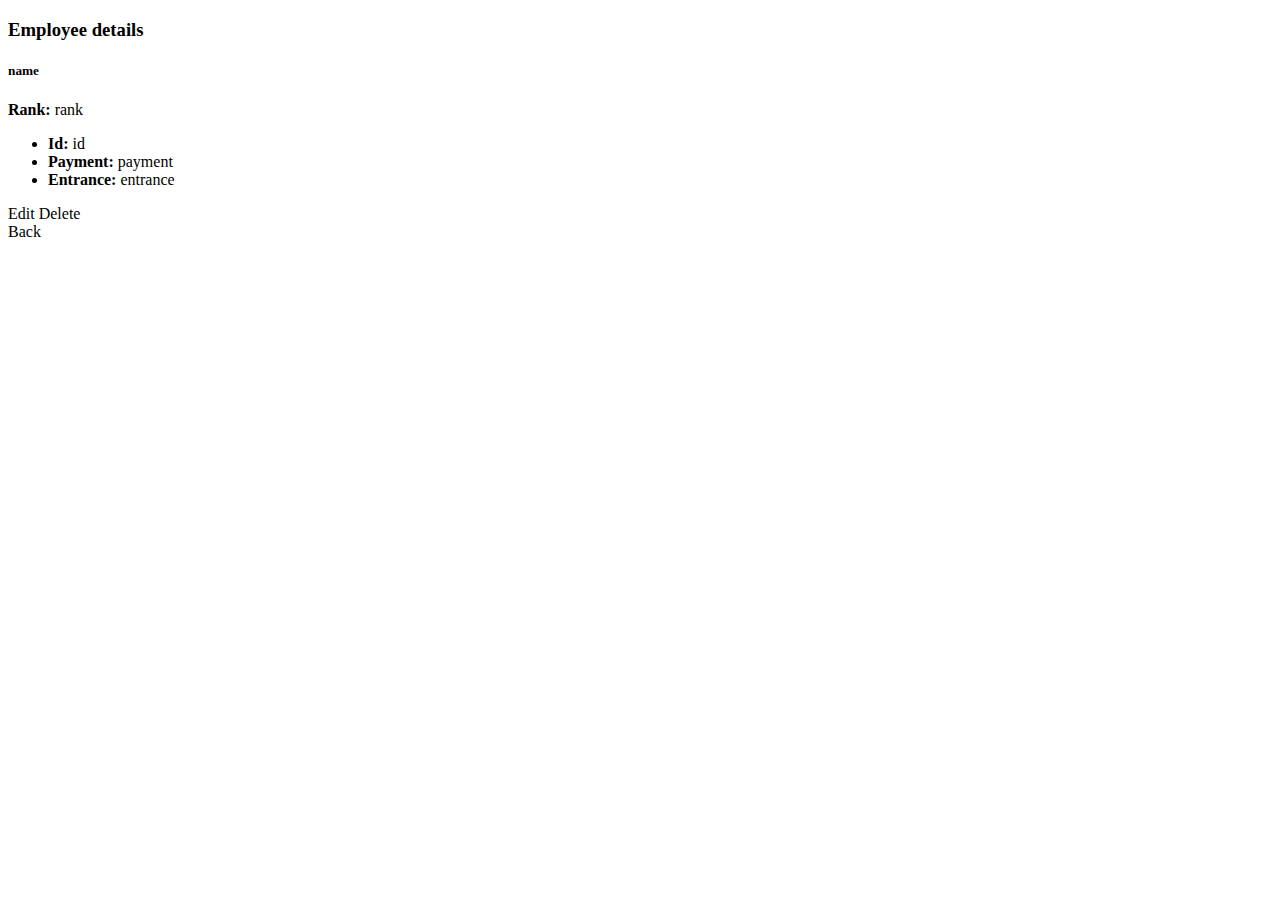
==== hr/src/main/resources/templates/details.html @ 6b15d57a "2. heti házi feladat" ====
<!DOCTYPE html>
<html xmlns:th="http://www.thymeleaf.org">
<head>
<meta charset="UTF-8">
<title>Employee details</title>
<link href="https://cdn.jsdelivr.net/npm/bootstrap@5.1.3/dist/css/bootstrap.min.css" rel="stylesheet" integrity="sha384-1BmE4kWBq78iYhFldvKuhfTAU6auU8tT94WrHftjDbrCEXSU1oBoqyl2QvZ6jIW3" crossorigin="anonymous">
</head>
<body>

<div class="container">
<h3>Employee details</h3>
<div class="card" style="width: 18rem;">
  <div class="card-body">
    <h5 class="card-title"><span th:text="${employee.name}">name</span></h5>
    <p class="card-subtitle"><strong>Rank: </strong><span th:text="${employee.rank}">rank</span></p>
  </div>
  <ul class="list-group list-group-flush">
    <li class="list-group-item"><strong>Id: </strong><span th:text="${employee.id}">id</span></li>
    <li class="list-group-item"><strong>Payment: </strong><span th:text="${employee.payment}">payment</span></li>
    <li class="list-group-item"><strong>Entrance: </strong><span th:text="${employee.entrance}">entrance</span></li>
  </ul>
  <div class="card-body">
    <a th:href="@{/modify/}+${employee.id}" class="card-link">Edit</a>
    <a th:href="@{/delete/}+${employee.id}" class="card-link">Delete</a>
  </div>
</div>
<a th:href="@{/list}" class="btn btn-primary" style="margin-top: 0.5rem">Back</a>
</div>


</body>
</html>
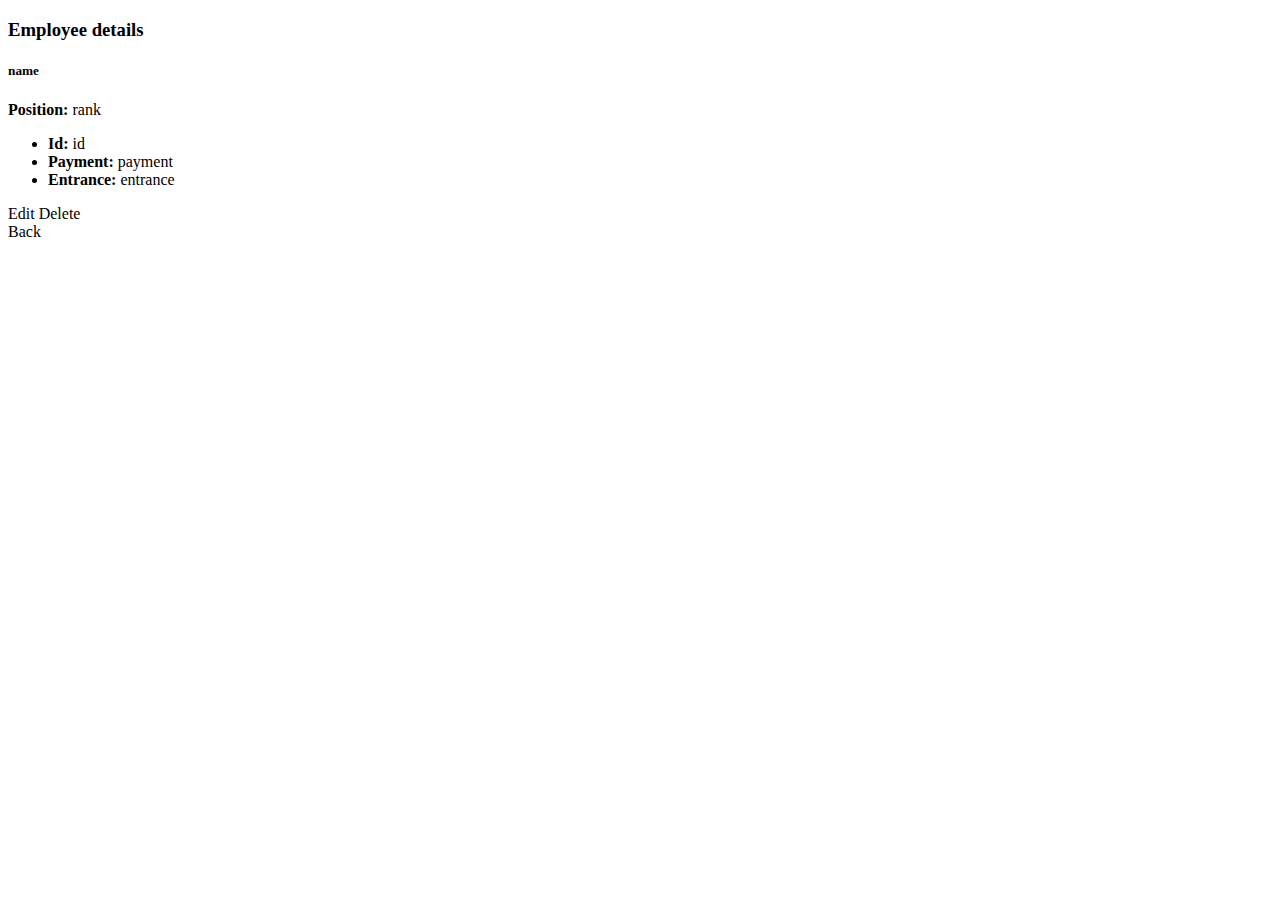
==== commit 651a57aa: "6. hf v4" ====
--- a/hr/src/main/resources/templates/details.html
+++ b/hr/src/main/resources/templates/details.html
@@ -3,7 +3,7 @@
 <head>
 <meta charset="UTF-8">
 <title>Employee details</title>
-<link href="https://cdn.jsdelivr.net/npm/bootstrap@5.1.3/dist/css/bootstrap.min.css" rel="stylesheet" integrity="sha384-1BmE4kWBq78iYhFldvKuhfTAU6auU8tT94WrHftjDbrCEXSU1oBoqyl2QvZ6jIW3" crossorigin="anonymous">
+<th:block th:replace="fragments/header.html :: scripts"></th:block >
 </head>
 <body>
 
@@ -12,7 +12,7 @@
 <div class="card" style="width: 18rem;">
   <div class="card-body">
     <h5 class="card-title"><span th:text="${employee.name}">name</span></h5>
-    <p class="card-subtitle"><strong>Rank: </strong><span th:text="${employee.rank}">rank</span></p>
+    <p class="card-subtitle"><strong>Position: </strong><span th:text="${employee.position.name}">rank</span></p>
   </div>
   <ul class="list-group list-group-flush">
     <li class="list-group-item"><strong>Id: </strong><span th:text="${employee.id}">id</span></li>
